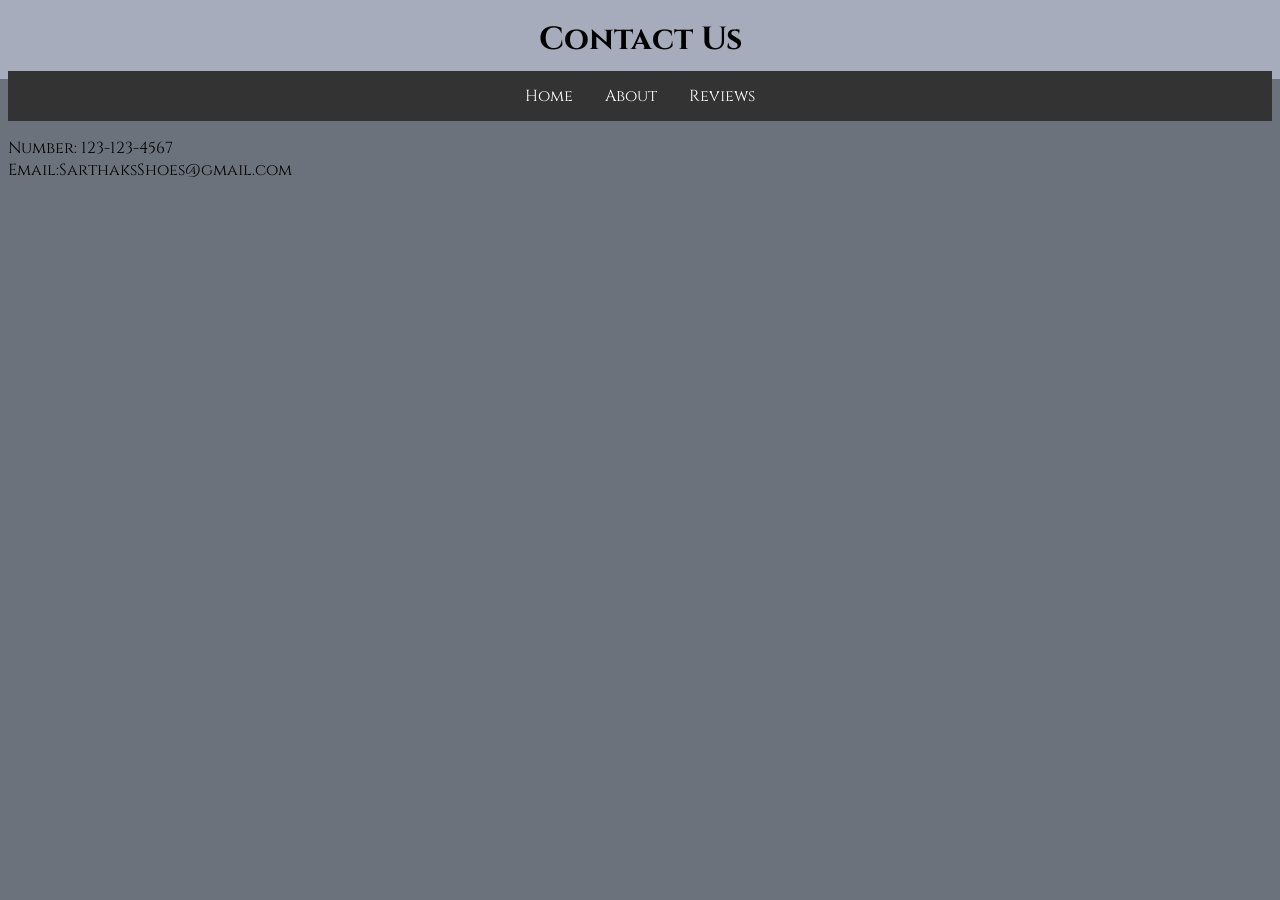
==== contact.html @ 11dc4b60 "Add files via upload" ====
<!DOCTYPE html>
<html>
    
    <head>
        <meta charset="utf-8" />
        <meta name="viewport" content="width=device-width" />
        <title>Title</title>
        <link href="style.css" rel="stylesheet" type="text/css"/>
        <link rel="preconnect" href="https://fonts.googleapis.com">
<link rel="preconnect" href="https://fonts.gstatic.com" crossorigin>
<link href="https://fonts.googleapis.com/css2?family=Cinzel:wght@400..900&display=swap" rel="stylesheet">
    </head>
    <body>
    

        <h1>
            
            Contact Us 
        </h1>
        
        <!-- nav bar -->
<ul>
    <li><a href="index.html">Home</a></li>
    <li><a href="contact.html">About</a></li>
    <li><a href="review.html">Reviews</a></li>
    
  </ul>
<!-- end of nav bar -->
        <p>
           Number: 123-123-4567
        <br>
            Email:SarthaksShoes@gmail.com
        </p>

        <br>
        <br>
        <br>
        <br>



    </body>
</html>
---- style.css ----
body
{
    background-color: rgb(107, 114, 124);
    font-family: "Cinzel", serif;
}


h1
{
    background-color: rgb(166, 172, 187);
    text-align: center;
    margin: -8px;
    padding: 18px;
    
}

p
{
    
}

.balenciaga
{
    width: 200px;
    height: 100;
    
}

.fish
{
    width: 200px;
}


.tung
{
    width: 200px;
}



.cinzel {
    font-family: "Cinzel", serif;
    font-optical-sizing: auto;
    font-weight: 10;
    font-style: normal;
  }


  .ronaldofish
  {
    width: 500px;
  }


  .Cristiano
  {
    border-style: solid;
  }

  ul {
    list-style-type: none;
    margin: 0;
    padding: 0;
    background-color: #333333;
    display: flex;
    justify-content: center;
    
  }
  
  ul li a {
    display: block;
    color: white;
    padding: 14px 16px;
    text-decoration: none;
  }
  
  ul li a:hover {
    background-color: #111111;
  }

  ul li a.active {
    background-color: #04AA6D;
  }
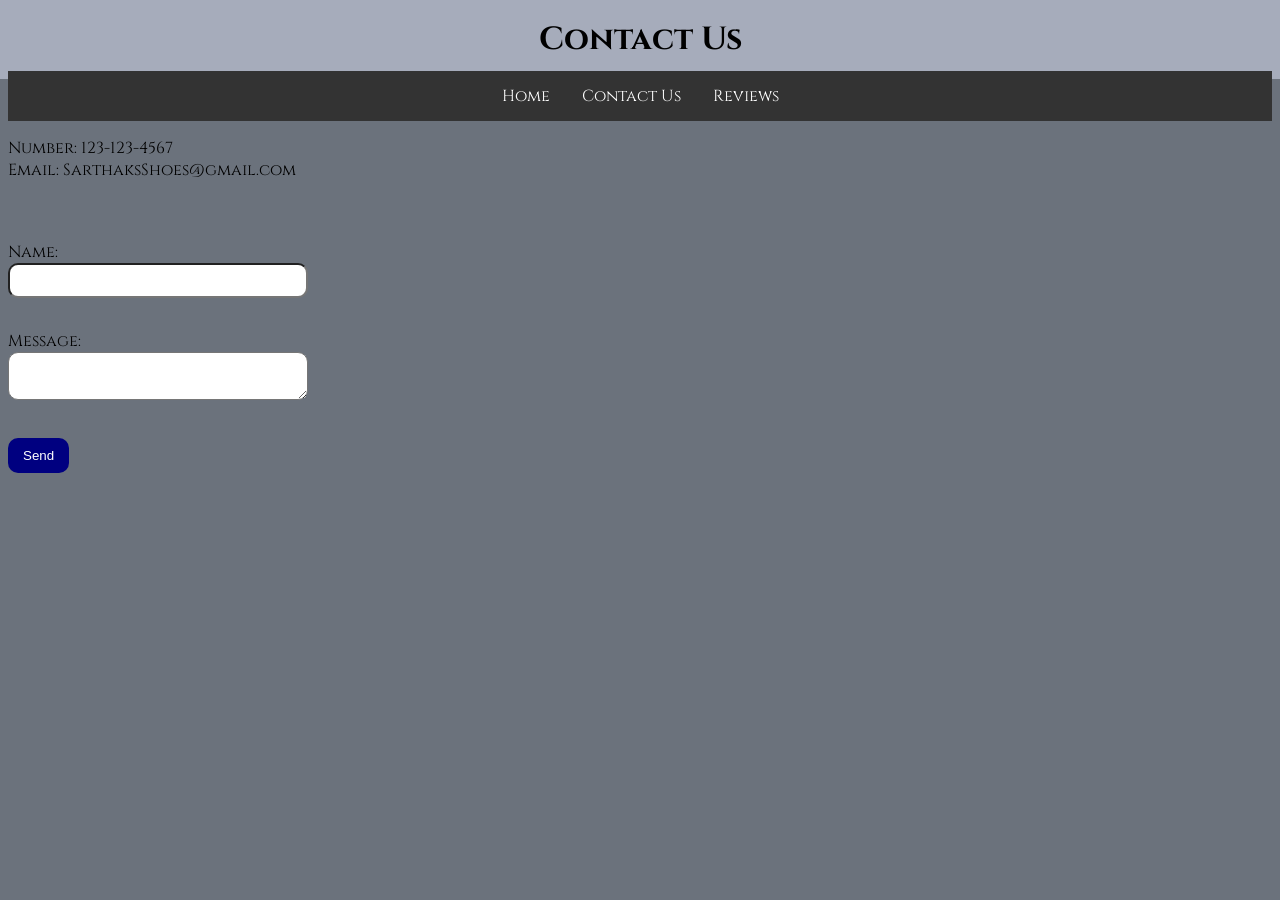
==== commit a8f3a810: "Add files via upload" ====
--- a/contact.html
+++ b/contact.html
@@ -21,7 +21,7 @@
         <!-- nav bar -->
 <ul>
     <li><a href="index.html">Home</a></li>
-    <li><a href="contact.html">About</a></li>
+    <li><a href="contact.html">Contact Us</a></li>
     <li><a href="review.html">Reviews</a></li>
     
   </ul>
@@ -29,15 +29,25 @@
         <p>
            Number: 123-123-4567
         <br>
-            Email:SarthaksShoes@gmail.com
+            Email: SarthaksShoes@gmail.com
         </p>
 
         <br>
         <br>
-        <br>
-        <br>
+
+<form onsubmit="handleSubmit(event)">
+ <label for="name">Name:</label><br>
+ <input type="text" id="name"><br><br>
+
+ <label for="message">Message:</label><br>
+ <textarea id="message"></textarea><br><br>
+
+ <button type="submit">Send</button>
+</form>
+
+<p id="response"></p>
 
 
-
+<script src = "slideshow.js"></script>
     </body>
 </html>
--- a/style.css
+++ b/style.css
@@ -14,10 +14,8 @@
     
 }
 
-p
-{
-    
-}
+
+
 
 .balenciaga
 {
@@ -50,12 +48,14 @@
   .ronaldofish
   {
     width: 500px;
+    
   }
 
 
   .Cristiano
   {
     border-style: solid;
+    font-weight: bold;
   }
 
   ul {
@@ -83,3 +83,127 @@
     background-color: #04AA6D;
   }
 
+
+
+  
+* {box-sizing:border-box}
+
+/* Slideshow container */
+.slideshow-container {
+  max-width: 1000px;
+  position: relative;
+  margin: auto;
+}
+
+/* Hide the images by default */
+.mySlides {
+  display: none;
+}
+
+/* Next & previous buttons */
+.prev, .next {
+  cursor: pointer;
+  position: absolute;
+  top: 50%;
+  width: auto;
+  margin-top: -22px;
+  padding: 16px;
+  color: white;
+  font-weight: bold;
+  font-size: 18px;
+  transition: 0.6s ease;
+  border-radius: 0 3px 3px 0;
+  user-select: none;
+}
+
+/* Position the "next button" to the right */
+.next {
+  right: 0;
+  border-radius: 3px 0 0 3px;
+}
+
+/* On hover, add a black background color with a little bit see-through */
+.prev:hover, .next:hover {
+  background-color: rgba(0,0,0,0.8);
+}
+
+/* Caption text */
+.text {
+  color: #000000;
+  font-size: 15px;
+  padding: 8px 12px;
+  position: absolute;
+  bottom: 8px;
+  width: 100%;
+  text-align: center;
+  font-weight:bold
+}
+
+
+.text2
+{
+    color: #ffffff;
+  font-size: 15px;
+  padding: 8px 12px;
+  position: absolute;
+  bottom: 8px;
+  width: 100%;
+  text-align: center;
+  font-weight:bold
+}
+
+/* Number text (1/3 etc) */
+.numbertext {
+  color: #000000;
+  font-size: 12px;
+  padding: 8px 12px;
+  position: absolute;
+  top: 0;
+}
+
+/* The dots/bullets/indicators */
+.dot {
+  cursor: pointer;
+  height: 15px;
+  width: 15px;
+  margin: 0 2px;
+  background-color: #bbb;
+  border-radius: 50%;
+  display: inline-block;
+  transition: background-color 0.6s ease;
+}
+
+.active, .dot:hover {
+  background-color: #717171;
+}
+
+/* Fading animation */
+.fade {
+  animation-name: fade;
+  animation-duration: 1.5s;
+}
+
+@keyframes fade {
+  from {opacity: .4}
+  to {opacity: 1}
+}
+
+
+input, textarea {
+ width: 300px;
+ padding: 8px;
+ margin-bottom: 10px;
+  border-radius: 10px;
+}
+
+button {
+ padding: 10px 15px;
+ background-color: navy;
+ color: white;
+ border: none;
+ border-radius: 10px;
+}
+
+button:hover {
+ background-color: rgb(22, 22, 192);
+}
